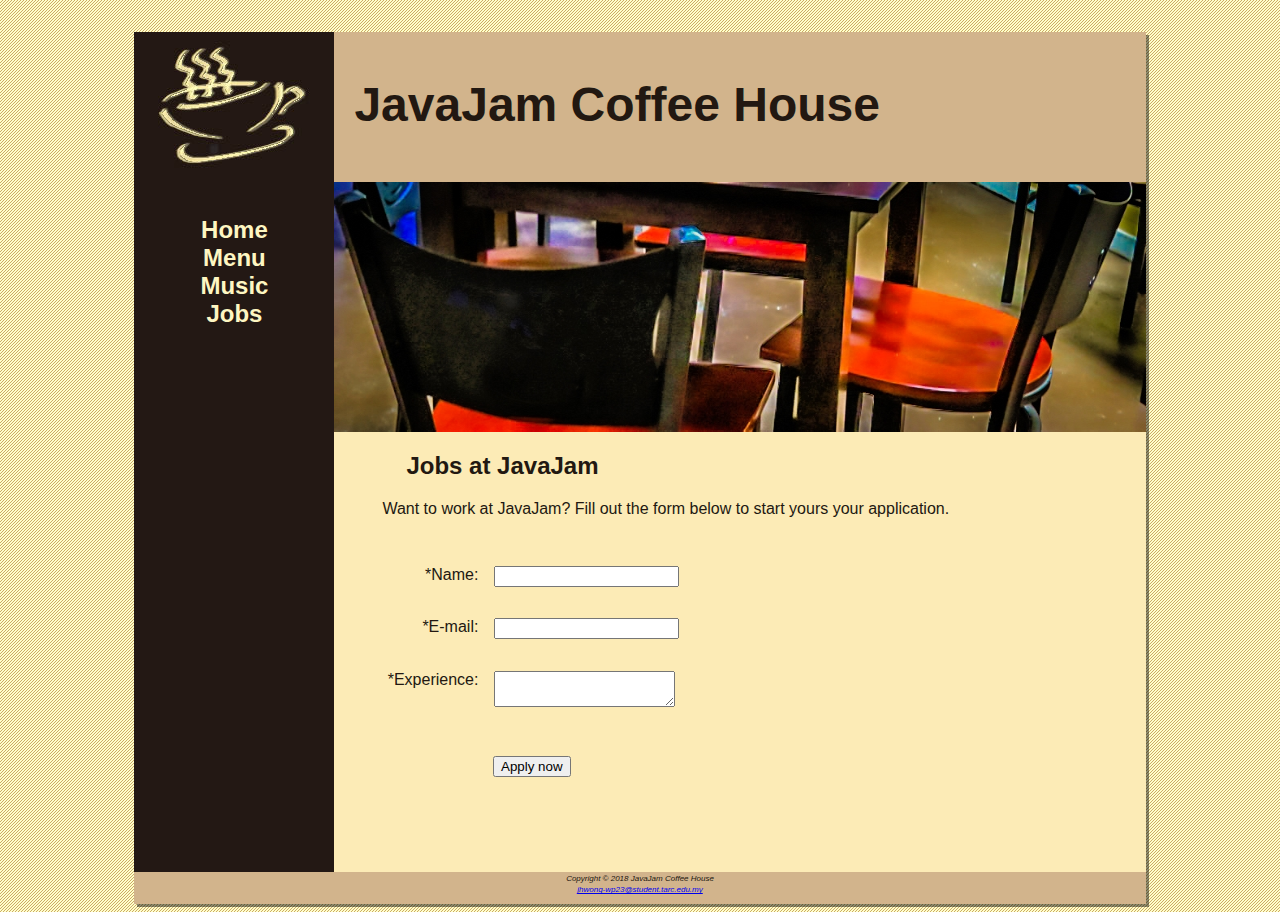
==== jobs.html @ 6254e62c "Add files via upload" ====
<!DOCTYPE html>
<html>

<head>
    <meta charset="utf-8">
    <title>JavaJam Coffee House</title>
    <link rel="stylesheet" href="javajam.css">

</head>

<body>
    <div id="wrapper">
        <header>
            <h1>JavaJam Coffee House</h1>
        </header>

        <nav>
            <ul>
                <li> <a href="index.html">Home</a> </li>
                <li><a href="menu.html">Menu</a> </li>
                <li><a href="music.html">Music</a> </li>
                <li><a href="jobs.html">Jobs</a></li>

            </ul>
        </nav>



        <main>

            <div id="herojobs"> </div>

            <h2>
                Jobs at JavaJam
            </h2>
            <p>
                Want to work at JavaJam? Fill out the form below to start yours your application.
            </p>

            <form action="https://webdevbasics.net/scripts/javajam8.php" method="post">
                <label for="fname">*Name:</label>
                <input type="text" id="myName" name="myName" required ><br>
                <label for="email">*E-mail:</label>
                <input type="email" id="myEmail" name="myEmail" required><br>
                <label for="experience">*Experience:</label>
                <textarea id="myExperience" name="myExperience" rows="2" cols="20" required></textarea><br><br>
                <input type="submit" id="mySubmit" value="Apply now">
              </form> 
              


            <br>



        </main>
    

        <footer>
            <small><i>Copyright &copy; 2018 JavaJam Coffee House</i></small>
            <br>
            <small><i><a href="mailto:jhwong-wp23@student.tarc.edu.my">jhwong-wp23@student.tarc.edu.my</a></i></small>
        </footer>



    </div>







</body>

</html>
---- javajam.css ----
body {
    background-color:#FCEBB6 ;
    color:  #221811;
    font-family: Verdana, Arial, sans-serif;
    background-image: url(image/background.gif);
}

header {
    background-image: url(image/javajamlogo.jpg);
    background-color: #D2B48C;
    height: 150px;
    background-repeat: no-repeat;
    
    
}

h1 {
    padding-top: 45px;
    padding-left: 220px;
    font-size: 3em;
}

nav {
    font-size: 1.5em;
    padding-top: 10px;
    text-align: center;
    font-weight: bold;
    float: left;
    width: 200px;
    
}

nav a{
    text-decoration: none;
}

nav a:link{
    color:#FEF6C2;
}
nav a:visited{
    color: #D2B48C;
}

nav a:hover{
    color: #CC9933;

}

nav ul{
    list-style-type: none;
    padding-left: 0;
}

footer {
    background-color:#D2B48C ;
    font-size: .60em;
    text-align: center;
    font-style: italic;
    padding-bottom: 10px;
    border-top: 2px;
    border-color: #221811;
}

#wrapper {
    width: 80%;
    margin-right: auto;
    margin-left: auto;
    background-color: #231814;
    min-width: 900px;
    max-width: 1280px;
    box-shadow: 3px 3px rgba(0, 0, 0, 0.459);
}

h4 {
    color: black;
    background-color:#D2B48C ;
    font-size: 1.2em;
    padding-left: .5em;
    padding-bottom:.25em ;
    text-transform: uppercase;
    border-bottom:2px solid #231814 ;
    clear: left;
    padding-bottom: 0;
}

main {
    padding: 0em 0em 2em 0em;
    margin-left: 200px;
    background-color: #FCEBB6;
    display: block;

}
.details{
    padding-left: 20%;
    padding-right: 20%;
    overflow: auto;

}

img{
    padding-left: 10px;
    padding-right: 10px;
}

*{
    box-sizing: border-box;
   
}

#heroroad {
    background-image: url(image/heroroad.jpg);
    background-size: 100% 100%;
    height: 250px;
}
#heromugs{
    background-image: url(image/heromugs.jpg);
    background-size: 100% 100%;
    height: 250px;
}

#heroguitar{
    background-image: url(image/heroguitar.jpg);
    background-size: 100% 100%;
    height: 250px;

}
#herojobs{
    background-image: url(image/herojobs.jpg);
    background-size: 100% 100%;
    height: 250px;

}

main h2,main h3,main h4, main p, main div,main ul,main dl{
    padding-left: 3em;
    padding-right: 2em;
}

.floatleft{
    float: left;
    padding-right: 2em;
    padding-bottom: 2em;
}

header,nav,main,footer{
    display: block;
}

table {
    margin-left: auto;
    margin-right: auto;
    width: 90%;
    border-spacing: 0;
    background-color: #FFFFCC;
}

td,th {
    padding: 10px;
}

tr:nth-of-type(odd)
{
    background-color: #D2B48E;
}

form {
    padding: 2em;
}

label {
    float: left;
    display: block;
    width: 8em;
    padding-right: 1em;
    text-align: right;
}

  input, textarea {
     margin-bottom: 1em;
     display: block;
  }

 #mySubmit {
    margin-left: 9.5em;
 }
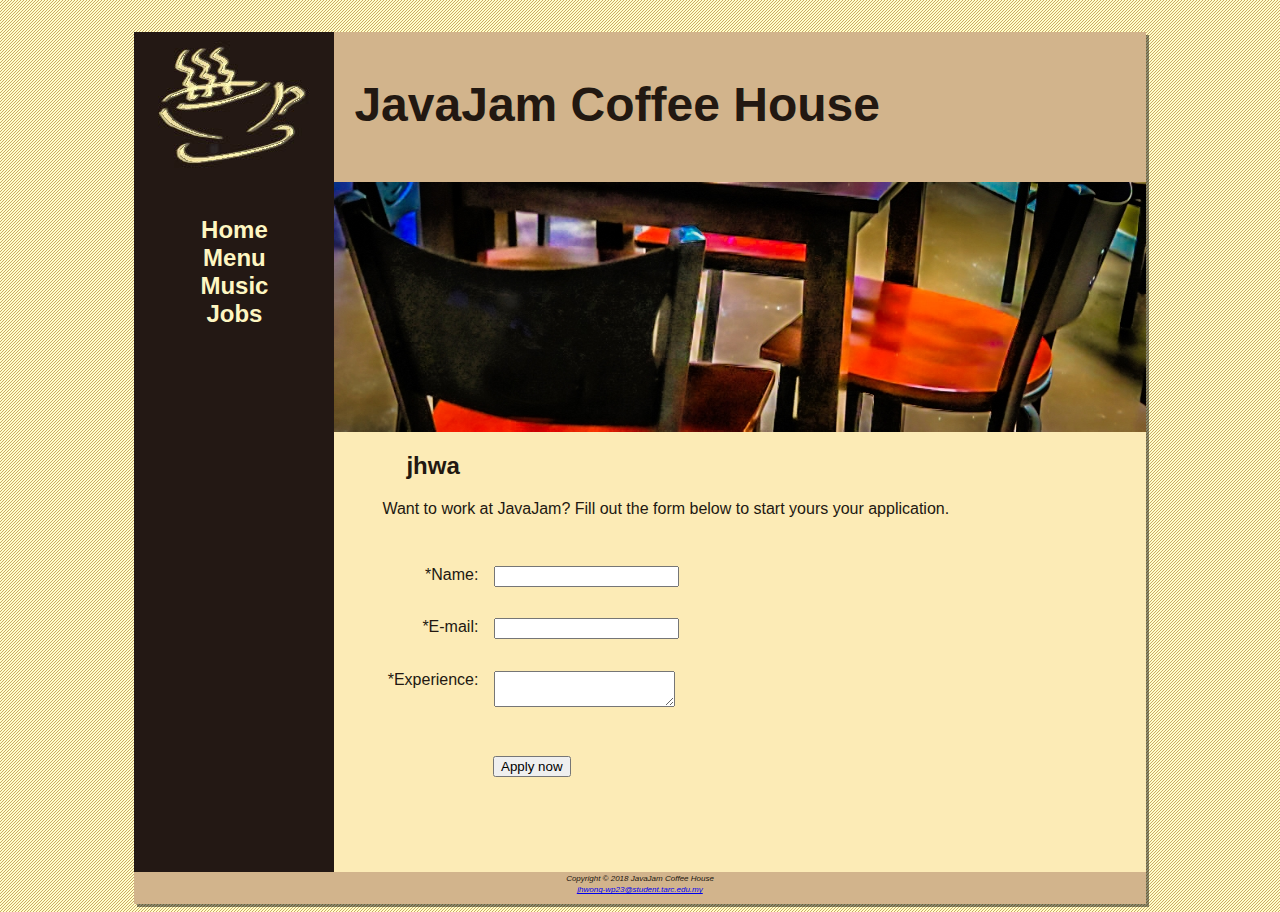
==== commit 64e1f86d: "Update jobs.html" ====
--- a/jobs.html
+++ b/jobs.html
@@ -31,7 +31,7 @@
             <div id="herojobs"> </div>
 
             <h2>
-                Jobs at JavaJam
+                jhwa
             </h2>
             <p>
                 Want to work at JavaJam? Fill out the form below to start yours your application.
@@ -74,4 +74,4 @@
 
 </body>
 
-</html>+</html>
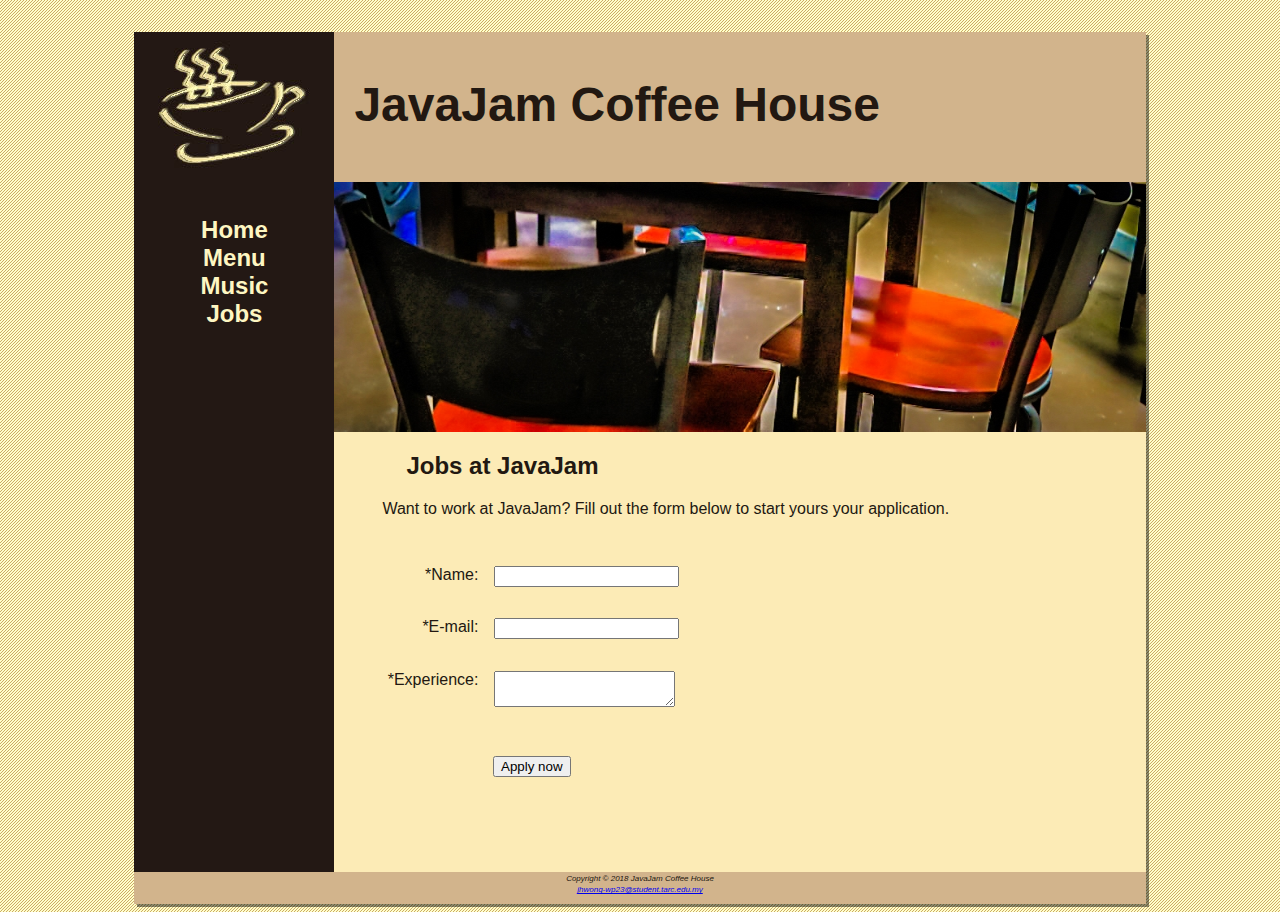
==== commit a731b609: "Update jobs.html" ====
--- a/jobs.html
+++ b/jobs.html
@@ -31,7 +31,7 @@
             <div id="herojobs"> </div>
 
             <h2>
-                jhwa
+                Jobs at JavaJam
             </h2>
             <p>
                 Want to work at JavaJam? Fill out the form below to start yours your application.
